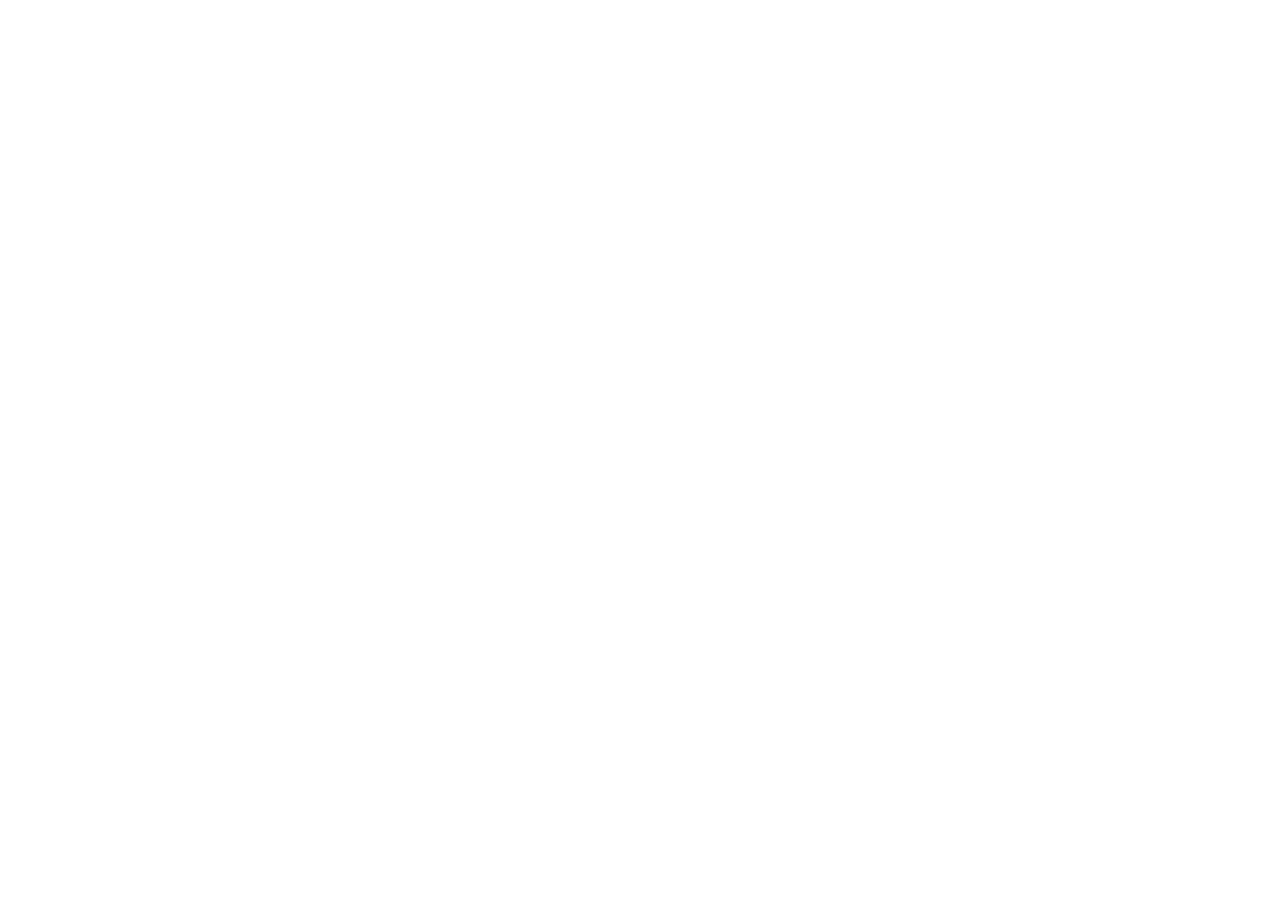
==== index.html @ b31cc4dc "Se salva el archivo local" ====
<!DOCTYPE html>
<html lang="en">
<head>
    <meta charset="UTF-8">
    <meta name="viewport" content="width=device-width, initial-scale=1.0">
    <title>Formularios</title>
</head>
<body>
    
</body>
</html>
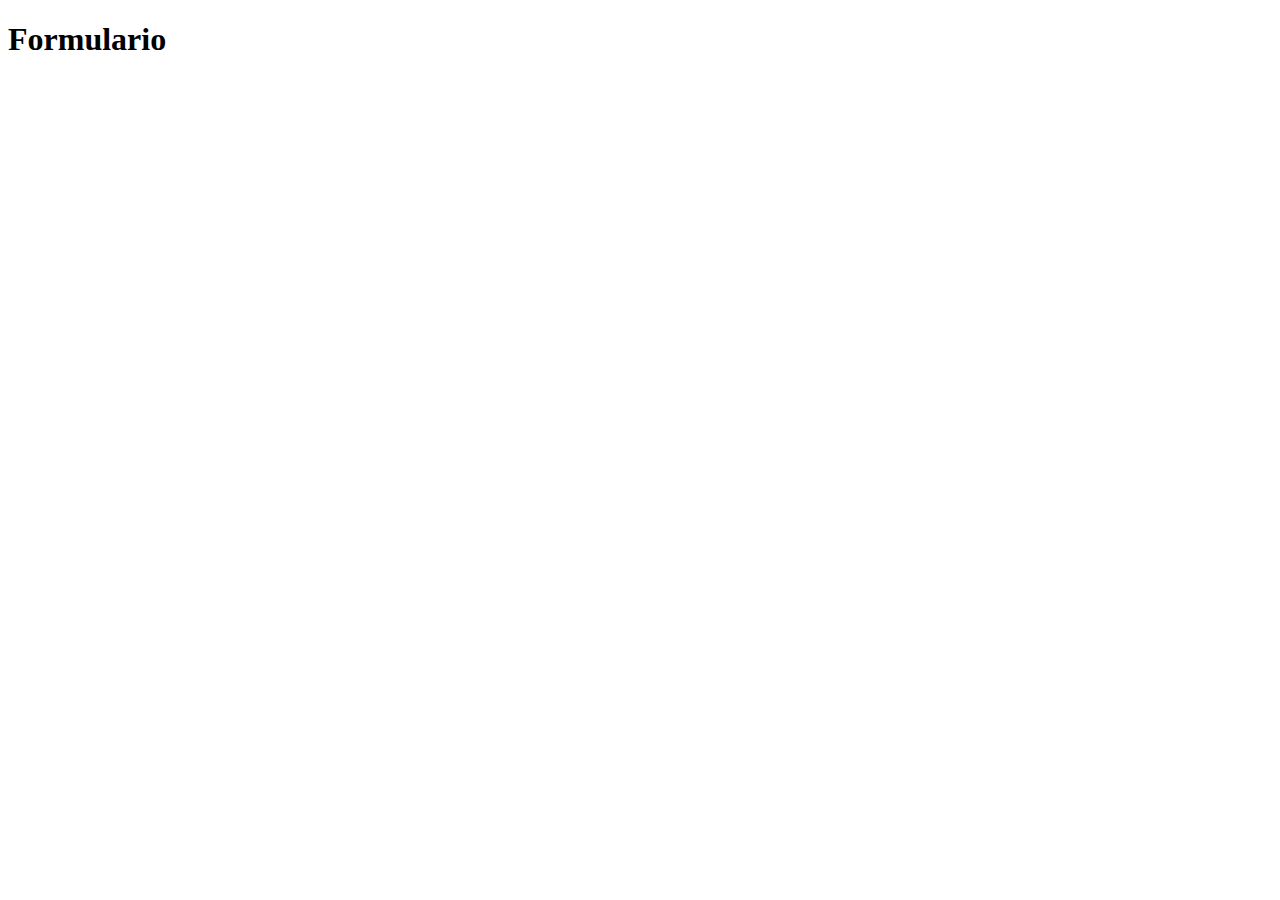
==== commit 5ffa2715: "Agregué un titulo" ====
--- a/index.html
+++ b/index.html
@@ -6,6 +6,6 @@
     <title>Formularios</title>
 </head>
 <body>
-    
+   <h1>Formulario</h1> 
 </body>
 </html>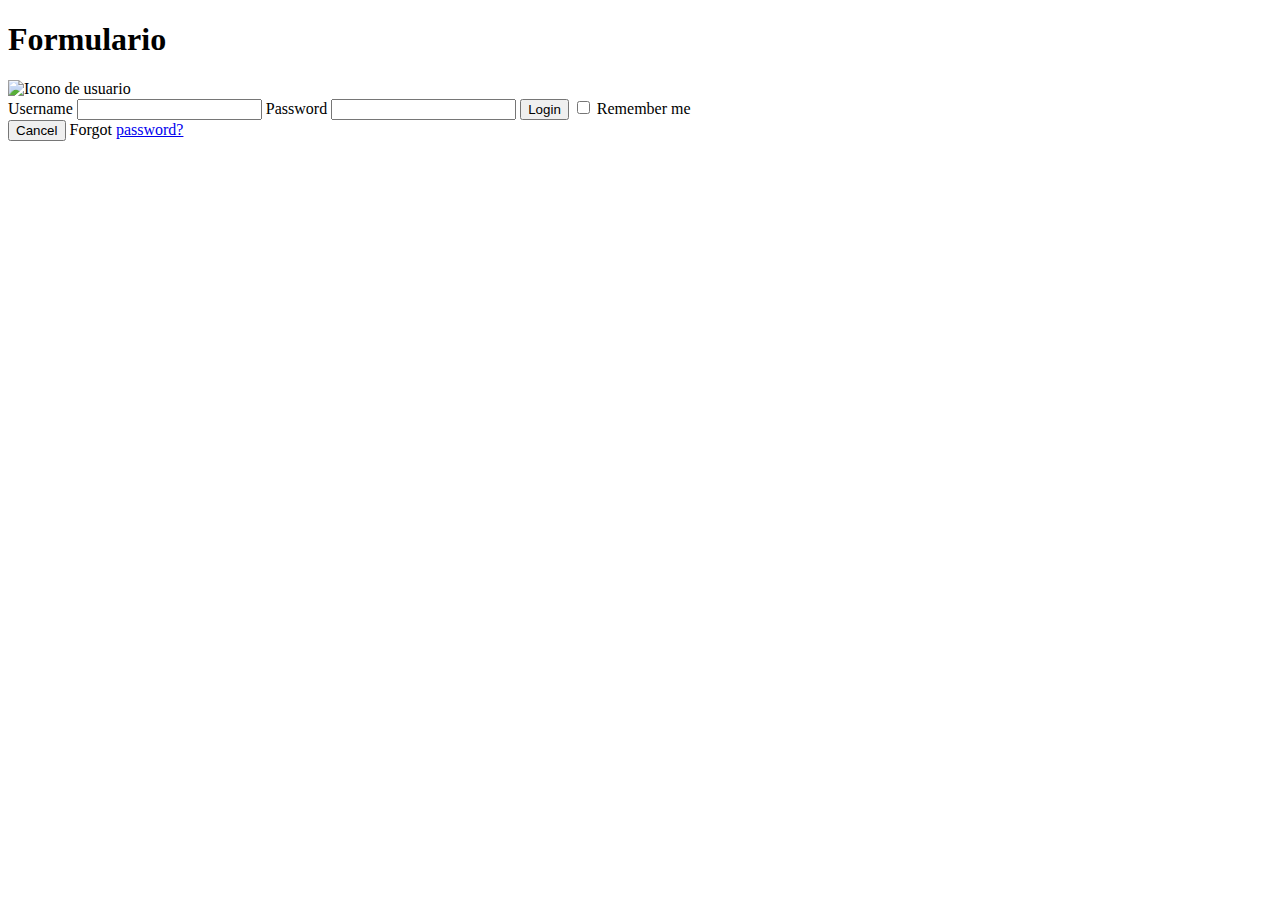
==== commit 9f6c9b3b: "Se hace codigo para página de login" ====
--- a/index.html
+++ b/index.html
@@ -7,5 +7,19 @@
 </head>
 <body>
    <h1>Formulario</h1> 
+
+   <img src="./img/user.png" alt="Icono de usuario">
+   <form name="inicio-sesion">
+    <label for="username">Username</label>
+    <input type="text" id="username">
+    <label for="password">Password</label>
+    <input type="password" id="password">
+    <input type="submit" value="Login">
+    <input type="checkbox" name="remember-me" id="remember-me"> <label for="remember-me">Remember me</label>
+    <div>
+        <button>Cancel</button>
+        <label>Forgot <a href="#">password?</a></label>
+    </div>
+   </form>
 </body>
 </html>